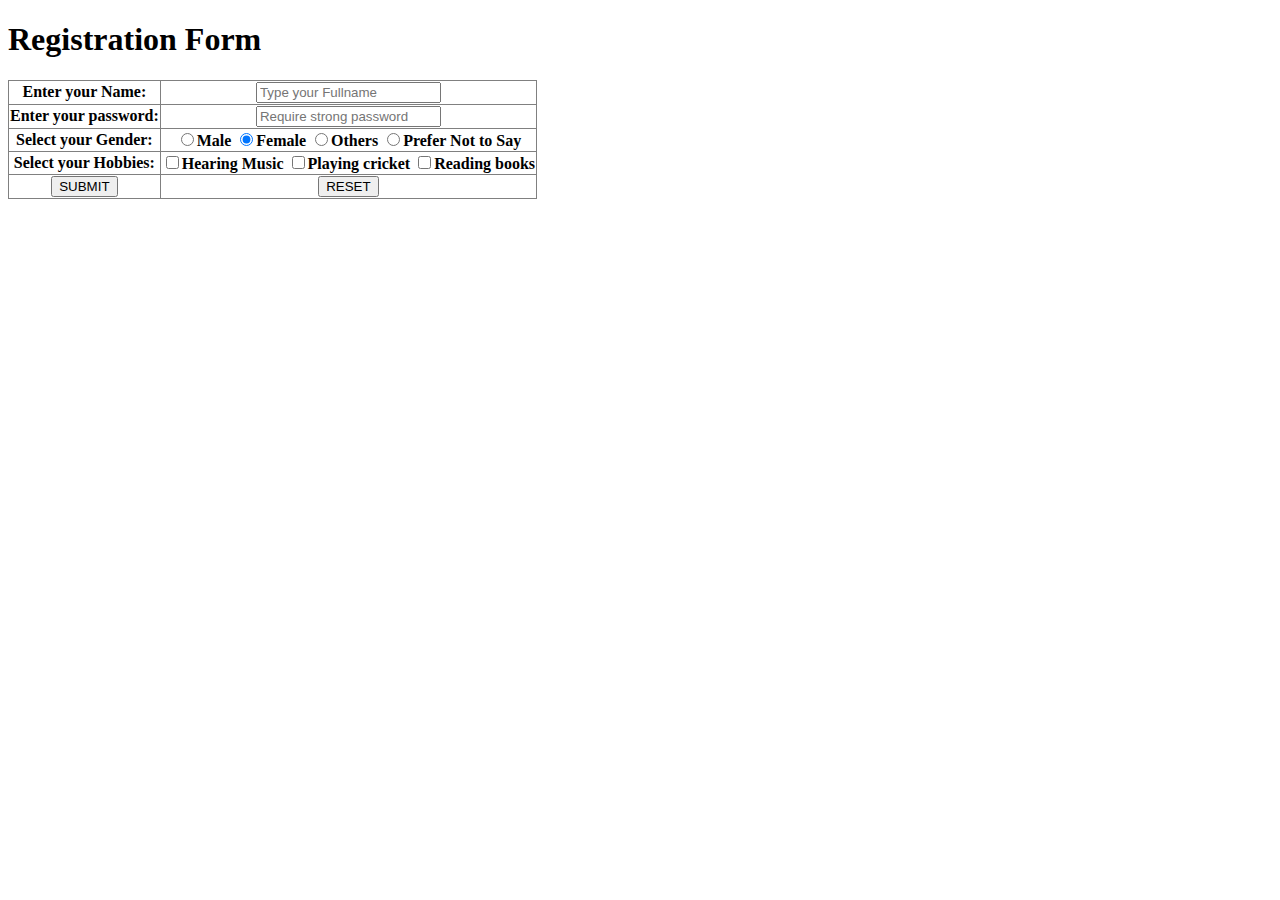
==== HTML/Forms/index.html @ b902382d "09.10.2020 Updated files" ====
<!DOCTYPE html>
<html>
<head>
	<title>HTML Forms</title>
</head>
<body>
<h1>Registration Form</h1>
<form action="" name="myForm" method="get" target="">
	<table border="1" style="border-collapse:collapse;">
		<tr>
			<th>Enter your Name:</th>
			<th><input type="text" name="txt1" placeholder="Type your Fullname"></th>
		</tr>
		<tr>
			<th>Enter your password:</th>
			<th><input type="password" name="pwd1" placeholder="Require strong password"></th>
		</tr>

		<tr>
			<th>Select your Gender:</th>
			<th><input type="radio" name="gender" value="male">Male
				<input type="radio" name="gender" value="female" checked>Female
				<input type="radio" name="gender" value="others">Others
				<input type="radio" name="gender" value="Not">Prefer Not to Say</th>
		</tr>
		<tr>
			<th>Select your Hobbies:</th>
			<th><input type="checkbox" name="h1" value="music">Hearing Music
				<input type="checkbox" name="h2" value="sports">Playing cricket
				<input type="checkbox" name="h3" value="books">Reading books</th>
		</tr>
		<tr>
			<th><input type="submit" name="submit1" value="SUBMIT"></th>
			<th><input type="reset" name="reset1" value="RESET"></th>
		</tr>
	</table>
</form>
</body>
</html>
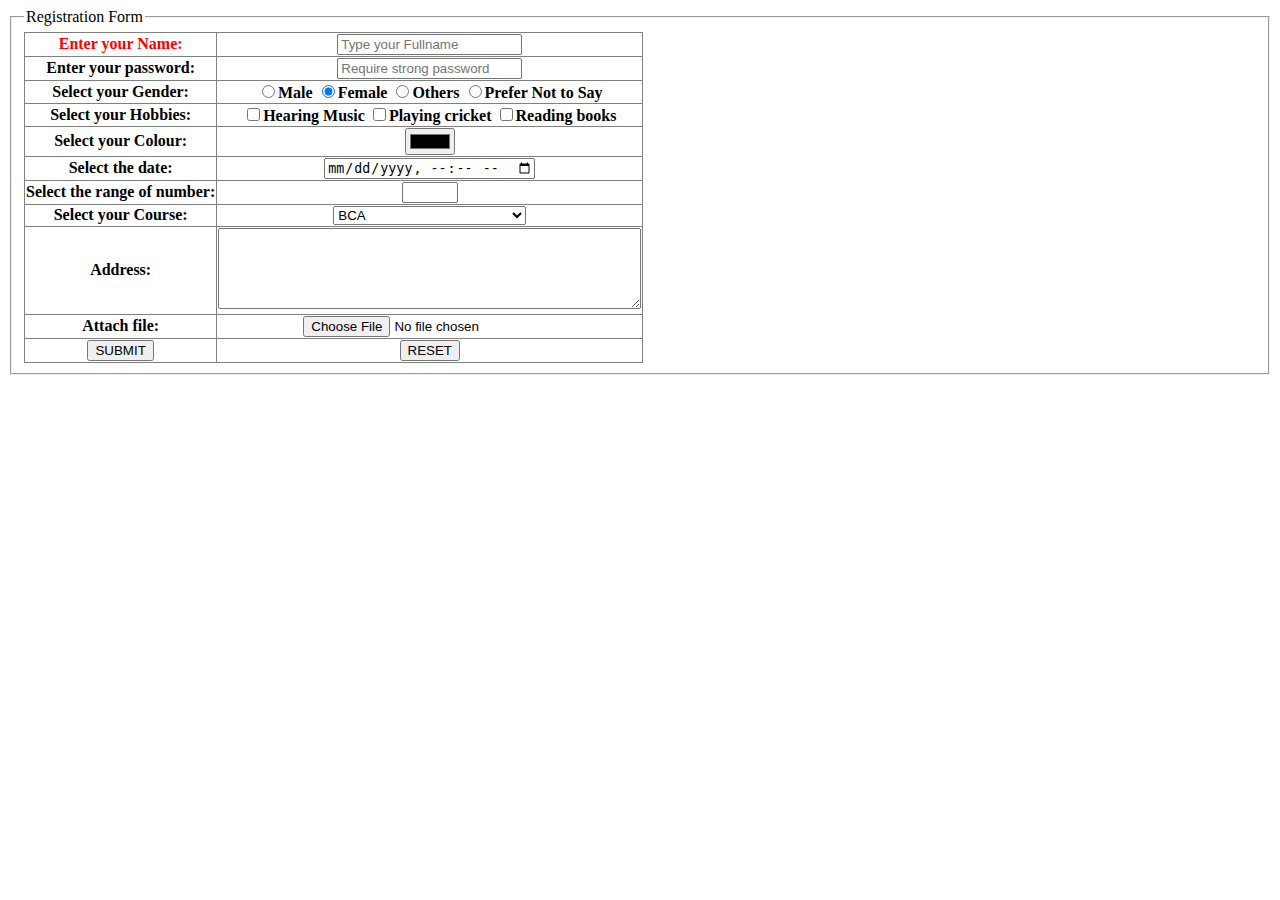
==== commit ec56ea94: "13.10.2020 Updated files" ====
--- a/HTML/Forms/index.html
+++ b/HTML/Forms/index.html
@@ -4,11 +4,12 @@
 	<title>HTML Forms</title>
 </head>
 <body>
-<h1>Registration Form</h1>
-<form action="" name="myForm" method="get" target="">
+<fieldset>
+	<legend>Registration Form</legend>
+<form action="myform.php" name="myForm" method="post" target="_blank">
 	<table border="1" style="border-collapse:collapse;">
 		<tr>
-			<th>Enter your Name:</th>
+			<th><label style="color:red;">Enter your Name:</label></th>
 			<th><input type="text" name="txt1" placeholder="Type your Fullname"></th>
 		</tr>
 		<tr>
@@ -30,10 +31,53 @@
 				<input type="checkbox" name="h3" value="books">Reading books</th>
 		</tr>
 		<tr>
+			<th>Select your Colour:</th>
+			<th><input type="color" name=""></th>
+		</tr>
+		<tr>
+			<th>Select the date:</th>
+			<th><input type="datetime-local" name=""></th>
+		</tr>
+		<tr>
+			<th>Select the range of number:</th>
+			<th><input type="number" min="1" max="10" name=""></th>
+		</tr>
+		<tr>
+			<th>Select your Course:</th>
+			<th><select>
+				<option value="-1">--Please select your course--</option>
+				<optgroup label="Science Course">
+					<option value="bca" selected>BCA</option>
+					<option value="bca">B.Sc. CS</option>
+				</optgroup>
+				<optgroup label="Commerce Course">
+					<option value="bcom">BCOM</option>
+				</optgroup>
+				<optgroup label="Management Course">
+					<option value="bba">BBA</option>
+				</optgroup>
+			</select></th>
+		</tr>
+
+		<tr>
+			<th>Address:</th>
+			<th>
+				<textarea rows="5" cols="50"></textarea>
+			</th>
+		</tr>
+		<tr>
+			<th>Attach file:</th>
+			<th>
+				<input type="file" name="file1">
+			</th>
+		</tr>
+		<tr>
 			<th><input type="submit" name="submit1" value="SUBMIT"></th>
 			<th><input type="reset" name="reset1" value="RESET"></th>
 		</tr>
+
 	</table>
 </form>
+</fieldset>
 </body>
 </html>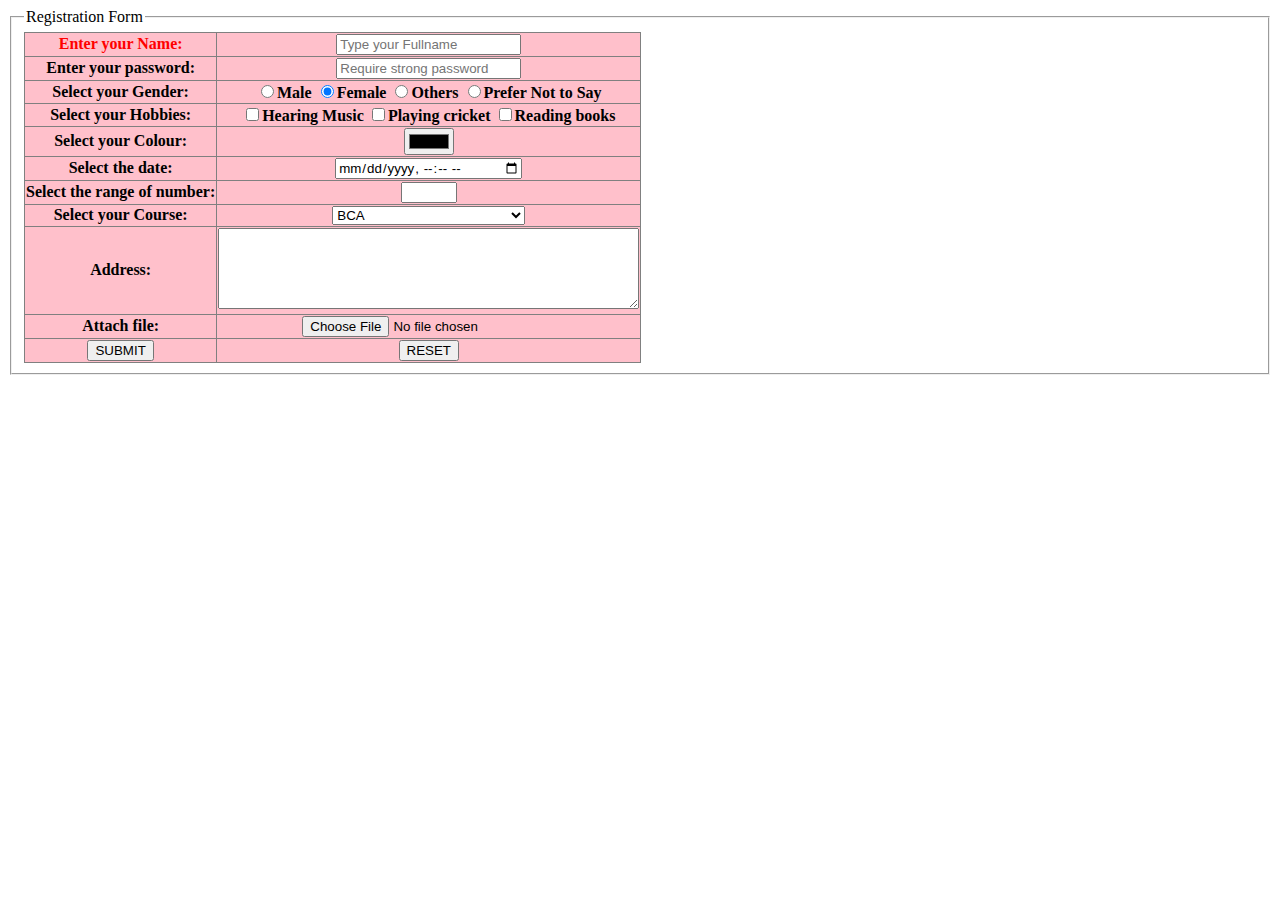
==== commit d9c7309f: "31.10.2020" ====
--- a/HTML/Forms/index.html
+++ b/HTML/Forms/index.html
@@ -2,6 +2,16 @@
 <html>
 <head>
 	<title>HTML Forms</title>
+	<style type="text/css">
+		table
+		{
+			background-color: pink;
+		}
+		input, textarea
+		{
+			font-family: Arial;
+		}
+	</style>
 </head>
 <body>
 <fieldset>
